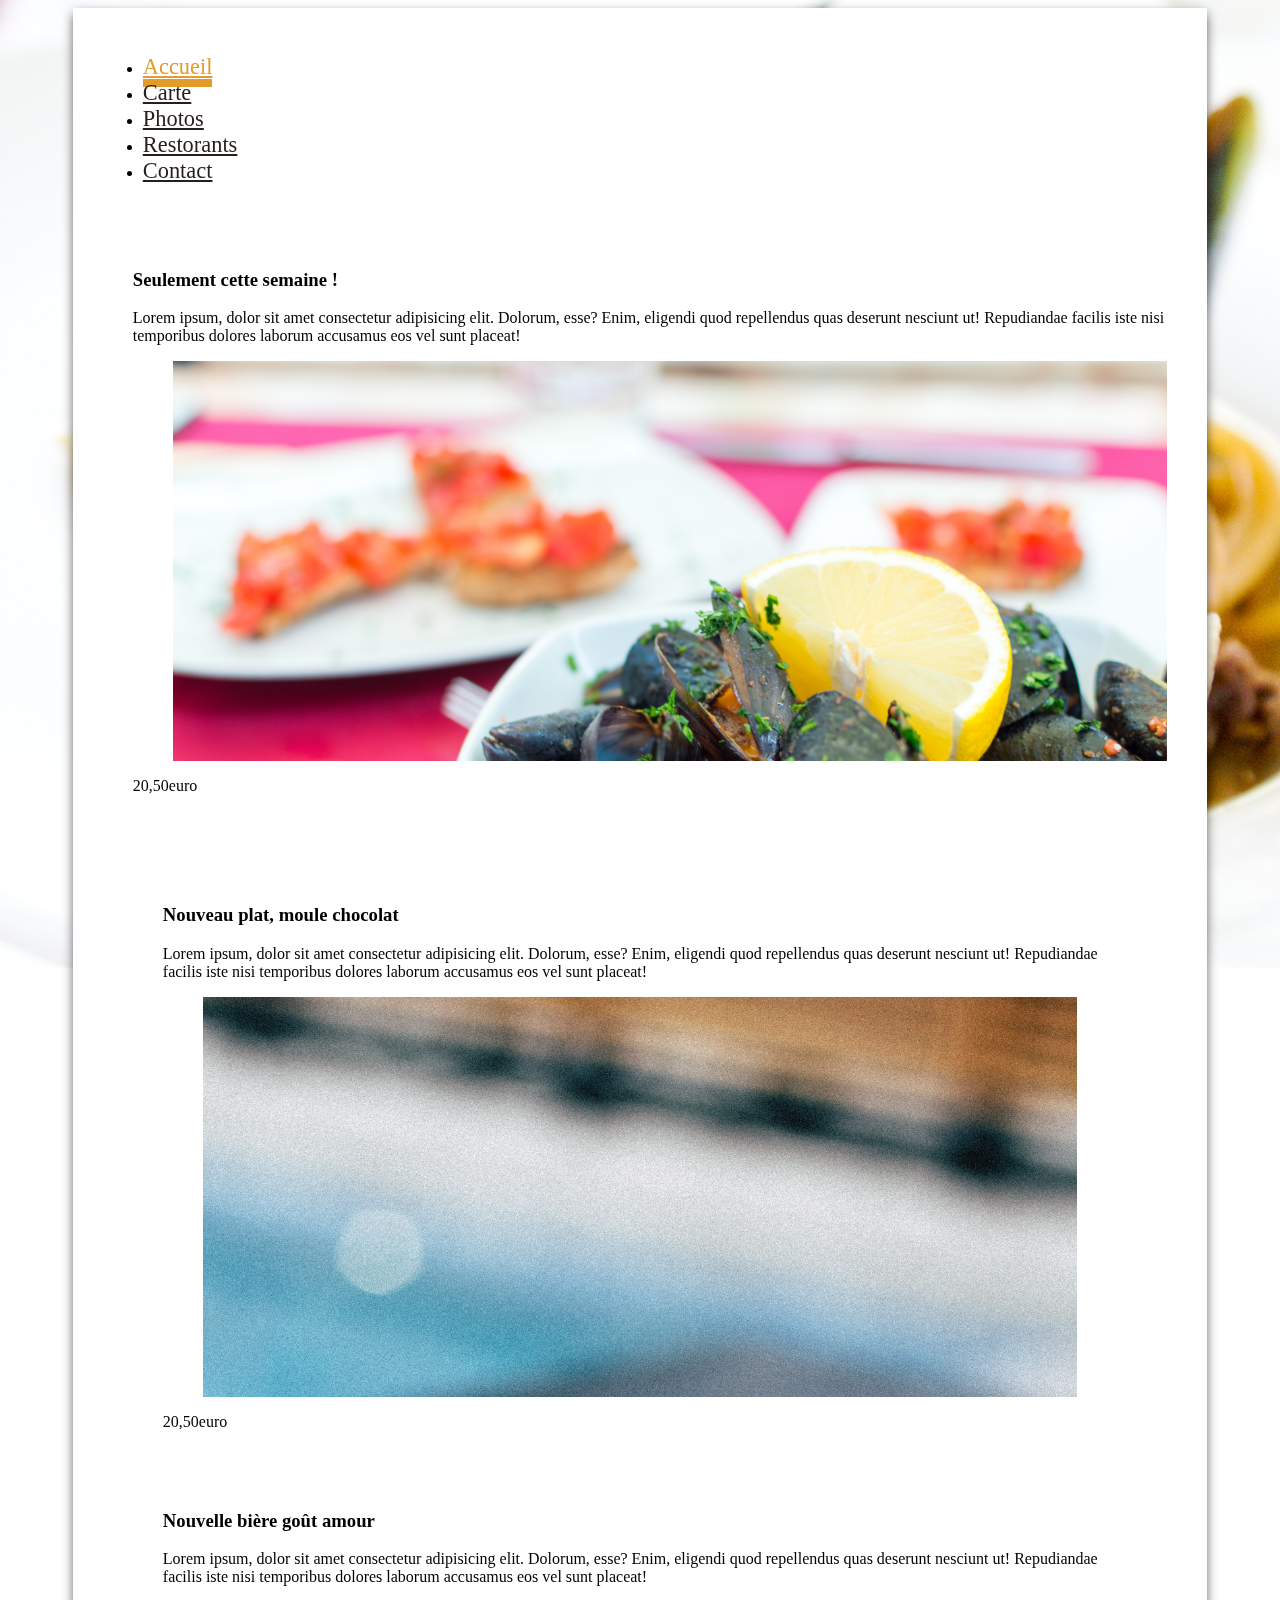
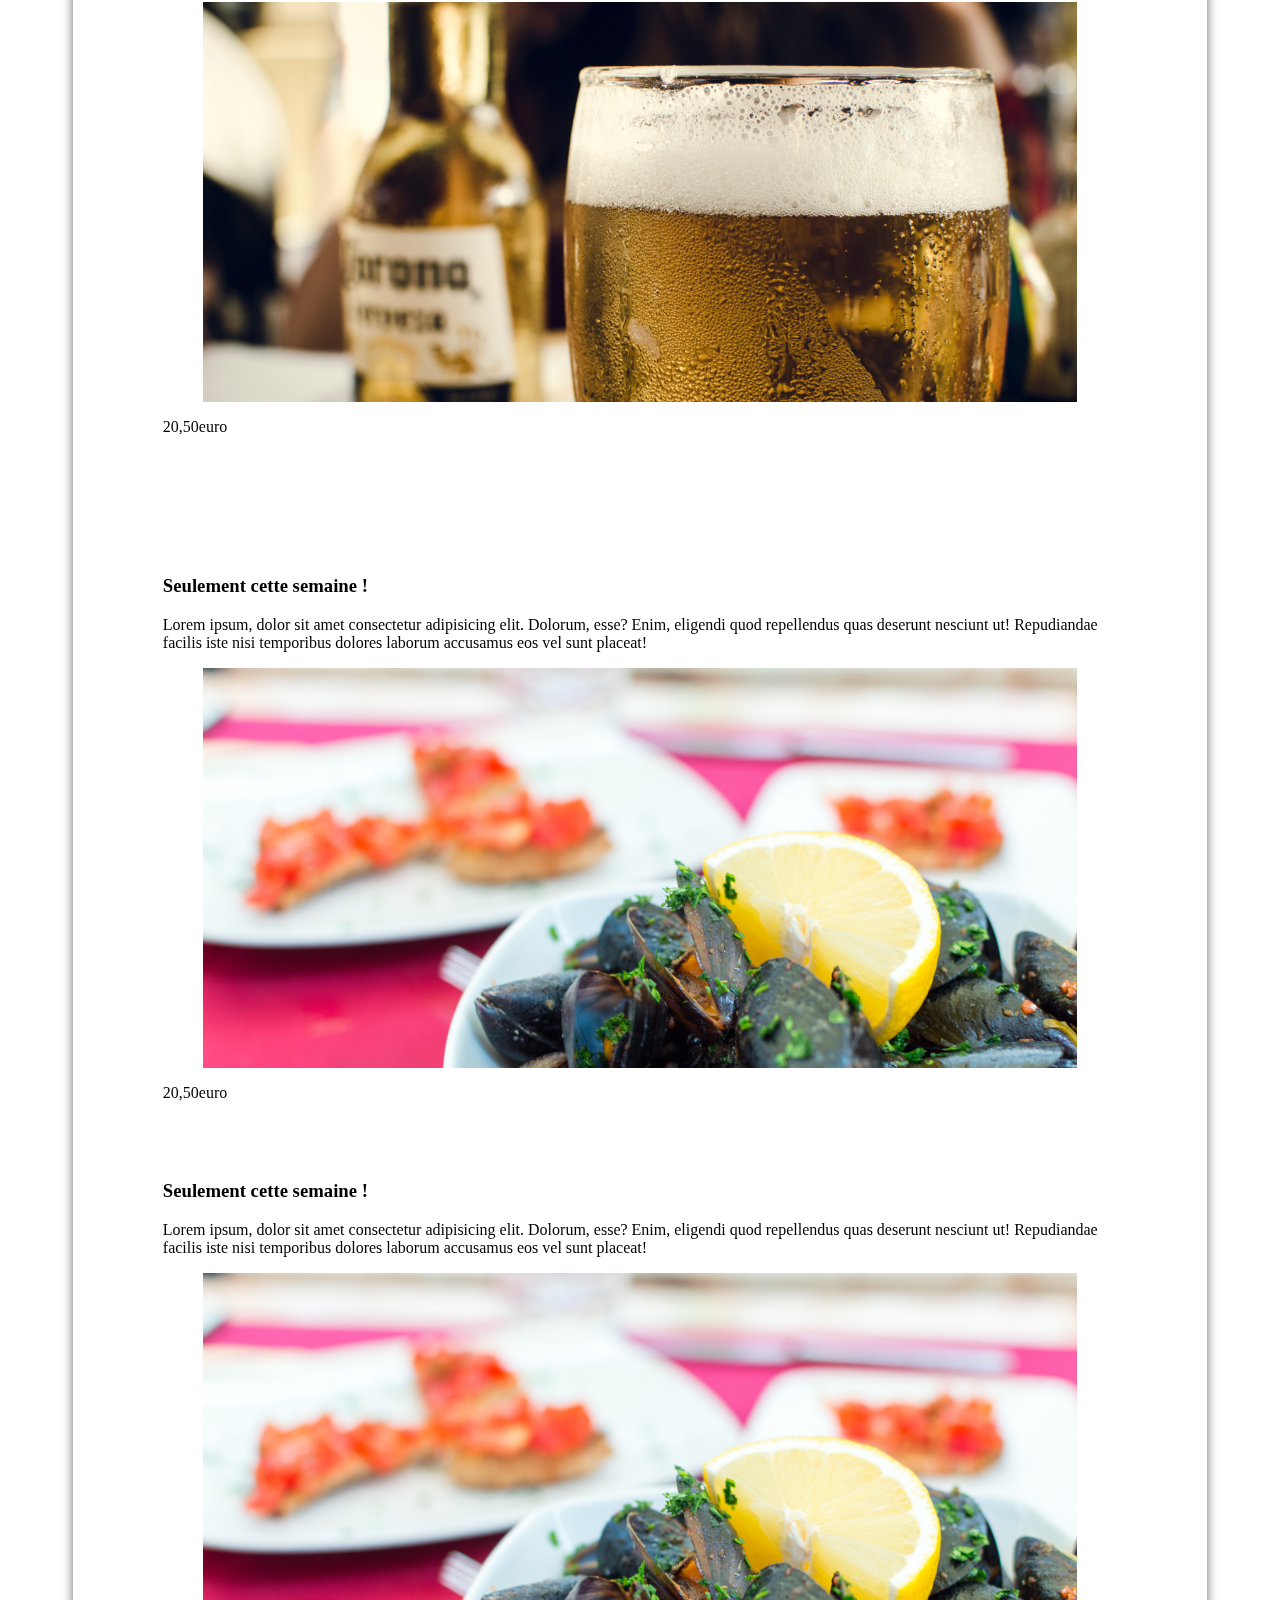
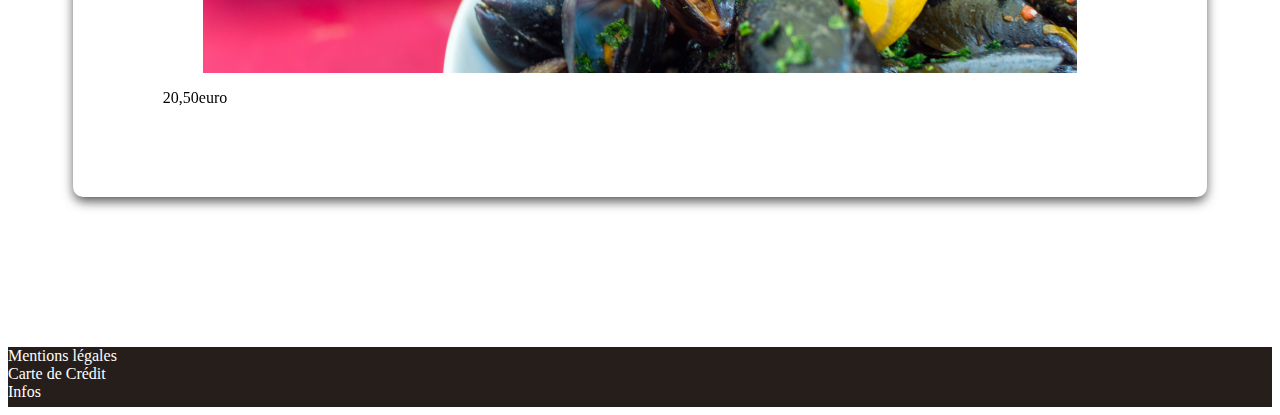
==== index.html @ a4d96501 "ajoute des pages et nouveau site" ====
<!DOCTYPE html>
<html lang="fr">
<head>
    <meta charset="UTF-8">
    <meta name="viewport" content="width=device-width, initial-scale=1.0">
    <meta http-equiv="X-UA-Compatible" content="ie=edge">
    <title>Moule-que</title>
    <!-- css bootstrap -->
    <link rel="stylesheet" href="https://stackpath.bootstrapcdn.com/bootstrap/4.1.3/css/bootstrap.min.css" integrity="sha384-MCw98/SFnGE8fJT3GXwEOngsV7Zt27NXFoaoApmYm81iuXoPkFOJwJ8ERdknLPMO" crossorigin="anonymous">
    <script src="https://stackpath.bootstrapcdn.com/bootstrap/4.1.3/js/bootstrap.min.js" integrity="sha384-ChfqqxuZUCnJSK3+MXmPNIyE6ZbWh2IMqE241rYiqJxyMiZ6OW/JmZQ5stwEULTy" crossorigin="anonymous"></script>
    <!-- jquery bootstrap -->
    <script src="https://code.jquery.com/jquery-3.3.1.slim.min.js" integrity="sha384-q8i/X+965DzO0rT7abK41JStQIAqVgRVzpbzo5smXKp4YfRvH+8abtTE1Pi6jizo" crossorigin="anonymous"></script>
    <script src="https://cdnjs.cloudflare.com/ajax/libs/popper.js/1.14.3/umd/popper.min.js" integrity="sha384-ZMP7rVo3mIykV+2+9J3UJ46jBk0WLaUAdn689aCwoqbBJiSnjAK/l8WvCWPIPm49" crossorigin="anonymous"></script>
    
    <link rel="stylesheet" href="assets/css/style.css">
    <link href="https://fonts.googleapis.com/css?family=Encode+Sans+Condensed:200,400,600,700|Indie+Flower|Rochester" rel="stylesheet">
</head>
<body>
    <header>
            <div class="jumbotron">
                <div class="row wrapper text-principal">
                    <div class="col-4 text-right"><h1 class="display-4">Hello, world!</h1><p>Lorem ipsum dolor sit amet consectetur, adipisicing elit. Nihil fugiat unde amet repellendus maiores quas magni, omnis saepe ratione assumenda labore illum quam impedit voluptate asperiores dolorum numquam accusantium error.</p></div>
                    <div class="col-4 text-center"><figure></figure><svg viewBox="0 0 500 500">
                            <path id="curve" d="M73.2,148.6c4-6.1,65.5-96.8,178.6-95.6c111.3,1.2,170.8,90.3,175.1,97" />
                            <text class="text-logo">
                              <textPath xlink:href="#curve">
                                A la petite Moule
                              </textPath>
                            </text>
                          </svg></div>
                    <div class="col-4 text-left"><h1 class="display-4">Hello, world!</h1><p>Lorem ipsum dolor sit amet consectetur, adipisicing elit. Nihil fugiat unde amet repellendus maiores quas magni, omnis saepe ratione assumenda labore illum quam impedit voluptate asperiores dolorum numquam accusantium error.</p></div>
                </div><!-- end row-->
            </div><!-- end jumbotron-->
    </header>
            <main>
                    <nav class="nav justify-content-center" data-toggle="affix">
                            <ul class="nav">
                                <li class="nav-item"><a class="nav-link active" href="#">Accueil</a></li>
                                <li class="nav-item"><a class="nav-link" href="#">Carte</a></li>
                                <li class="nav-item"><a class="nav-link" href="#">Photos</a></li>
                                <li class="nav-item"><a class="nav-link" href="#">Restorants</a></li>
                                <li class="nav-item"><a class="nav-link" href="#">Contact</a></li>
                            </ul>
                    </nav>
                <section class="this-week wrapper">
                    <h3>Seulement cette semaine !</h3>
                    <p>Lorem ipsum, dolor sit amet consectetur adipisicing elit. Dolorum, esse? Enim, eligendi quod repellendus quas deserunt nesciunt ut! Repudiandae facilis iste nisi temporibus dolores laborum accusamus eos vel sunt placeat!</p>
                    <figure><img src="assets/img/cette-semaine.jpg" alt="photo produit de la semaine"></figure>
                    <span class="price">20,50euro</span>
                </section><!-- end this-week-->
                <div class="wrapper">
                <div class="row">
                <section class="news col-6">
                    <article>
                        <h3>Nouveau plat, moule chocolat</h3>
                        <p>Lorem ipsum, dolor sit amet consectetur adipisicing elit. Dolorum, esse? Enim, eligendi quod repellendus quas deserunt nesciunt ut! Repudiandae facilis iste nisi temporibus dolores laborum accusamus eos vel sunt placeat!</p>
                        <figure><img src="assets/img/plat-3.jpg" alt="photo produit de la semaine"></figure>
                        <span class="price">20,50euro</span>
                    </article>

                    <article>
                            <h3>Nouvelle bière goût amour</h3>
                            <p>Lorem ipsum, dolor sit amet consectetur adipisicing elit. Dolorum, esse? Enim, eligendi quod repellendus quas deserunt nesciunt ut! Repudiandae facilis iste nisi temporibus dolores laborum accusamus eos vel sunt placeat!</p>
                            <figure><img src="assets/img/brevage.jpg" alt="photo produit de la semaine"></figure>
                            <span class="price">20,50euro</span>
                        </article>
                </section><!-- end news-->
                <section class="events col-6">
                    <article>
                        <h3>Seulement cette semaine !</h3>
                        <p>Lorem ipsum, dolor sit amet consectetur adipisicing elit. Dolorum, esse? Enim, eligendi quod repellendus quas deserunt nesciunt ut! Repudiandae facilis iste nisi temporibus dolores laborum accusamus eos vel sunt placeat!</p>
                        <figure><img src="assets/img/cette-semaine.jpg" alt="photo produit de la semaine"></figure>
                        <span class="price">20,50euro</span>
                    </article>
                    <article>
                            <h3>Seulement cette semaine !</h3>
                            <p>Lorem ipsum, dolor sit amet consectetur adipisicing elit. Dolorum, esse? Enim, eligendi quod repellendus quas deserunt nesciunt ut! Repudiandae facilis iste nisi temporibus dolores laborum accusamus eos vel sunt placeat!</p>
                            <figure><img src="assets/img/cette-semaine.jpg" alt="photo produit de la semaine"></figure>
                            <span class="price">20,50euro</span>
                        </article>
                </section><!-- end event-->
            </div><!-- end row -->
        </div><!-- end wrapper-->
            </main>
    <footer>
        <div class="row wrapper">
        <section class="col-4 text-center align-center">Mentions légales</section>
        <section class="col-4 text-center align-center">Carte de Crédit</section>
        <section class="col-4 text-center align-center">Infos</section>
    </div>
    </footer>
            
            <script>$(document).ready(function() {

                    var toggleAffix = function(affixElement, scrollElement, wrapper) {
                    
                      var height = affixElement.outerHeight(),
                          top = wrapper.offset().top;
                      
                      if (scrollElement.scrollTop() >= top){
                          wrapper.height(height);
                          affixElement.addClass("affix");
                      }
                      else {
                          affixElement.removeClass("affix");
                          wrapper.height('auto');
                      }
                        
                    };
                    
                  
                    $('[data-toggle="affix"]').each(function() {
                      var ele = $(this),
                          wrapper = $('<div></div>');
                      
                      ele.before(wrapper);
                      $(window).on('scroll resize', function() {
                          toggleAffix(ele, $(this), wrapper);
                      });
                      
                      // init
                      toggleAffix(ele, $(window), wrapper);
                    });
                    
                  });</script>
</body>
</html>
---- assets/css/style.css ----
/* css bouzouita david - moule-que siteweb */
/* colors */
/* fonts */
/* */
/* line 18, ../sass/style.scss */
header {
  position: fixed;
  top: 0;
  z-index: 1;
  min-height: 100vh;
  display: block;
  width: 100%;
  display: flex;
  justify-content: center;
  align-items: center;
}

/* line 30, ../sass/style.scss */
header:before {
  content: url(../img/plat-4.jpg);
  position: absolute;
  opacity: 1;
  transform: scale(0.4);
}

/* line 37, ../sass/style.scss */
.text-logo {
  color: #fff;
  font-size: 4.5em;
}

/* line 41, ../sass/style.scss */
#curve {
  display: none;
}

/* line 45, ../sass/style.scss */
.jumbotron {
  margin: 0;
  font-family: "Rochester", cursive;
  background-color: inherit;
  color: black;
}
/* line 50, ../sass/style.scss */
.jumbotron .text-principal {
  display: flex;
  justify-content: center;
  align-items: center;
}
/* line 55, ../sass/style.scss */
.jumbotron .text-principal h1, .jumbotron p {
  background: rgba(250, 213, 114, 0.4);
  padding: 5px;
  border-radius: 5px;
  opacity: 3;
}

/* line 63, ../sass/style.scss */
.jumbotron img {
  transform: scale(1.2);
  background: transparent;
}

/* line 69, ../sass/style.scss */
html {
  background: white;
  font-family: "Rochester", cursive;
}

/* line 76, ../sass/style.scss */
.wrapper {
  max-width: 1280px;
  margin: 0 auto;
  width: 100%;
}

/* line 82, ../sass/style.scss */
.nav-principal {
  margin: 100vh auto 0 auto;
  position: -webkit-sticky;
  position: sticky;
  top: 0;
  background: #E9E4D8;
  height: 60px;
  align-items: center;
  z-index: 2;
}

/* line 93, ../sass/style.scss */
.nav-link {
  font-family: "Rochester", cursive;
  font-size: 1.4em;
  color: #261E1A;
}

/* line 99, ../sass/style.scss */
.active {
  font-family: "Rochester", cursive;
  font-size: 1.4em;
  color: #E39B2A;
  border-bottom: 8px solid #E39B2A;
}

/* line 106, ../sass/style.scss */
.nav-link:hover {
  color: #67412A;
  border-bottom: 8px solid #67412A;
}

/* line 112, ../sass/style.scss */
main {
  box-shadow: 0px 5px 12px -1px rgba(0, 0, 0, 0.7);
  background: white;
  position: relative;
  width: 85%;
  border-radius: 0 0 10px 10px;
  padding: 30px;
  z-index: 1;
  display: block;
  margin: 0 auto 150px auto;
}
/* line 122, ../sass/style.scss */
main .this-week {
  padding-top: 50px;
}
/* line 126, ../sass/style.scss */
main section, main article {
  padding: 30px;
}
/* line 130, ../sass/style.scss */
main figure {
  height: 400px;
  overflow: hidden;
}
/* line 133, ../sass/style.scss */
main figure img {
  width: 100%;
}

/* line 140, ../sass/style.scss */
footer {
  position: relative;
  background: #261E1A;
  z-index: 1;
  color: white;
  height: 60px;
}

/* line 149, ../sass/style.scss */
.affix {
  position: fixed;
  top: 0;
  right: 0;
  left: 0;
  z-index: 1030;
}

/* fixed to top styles */
/* line 158, ../sass/style.scss */
.affix.navbar {
  background-color: #333;
}

/* line 161, ../sass/style.scss */
.affix.navbar .nav-item > a,
.affix.navbar .navbar-brand {
  color: #fff;
}

/* line 166, ../sass/style.scss */
form {
  padding: 30px;
}

/* line 170, ../sass/style.scss */
.main-page {
  margin: 50px auto 150px auto;
}

/* line 174, ../sass/style.scss */
.nav-page .nav-principal {
  position: fixed;
  top: 0px;
  width: 100%;
  margin: 0;
}
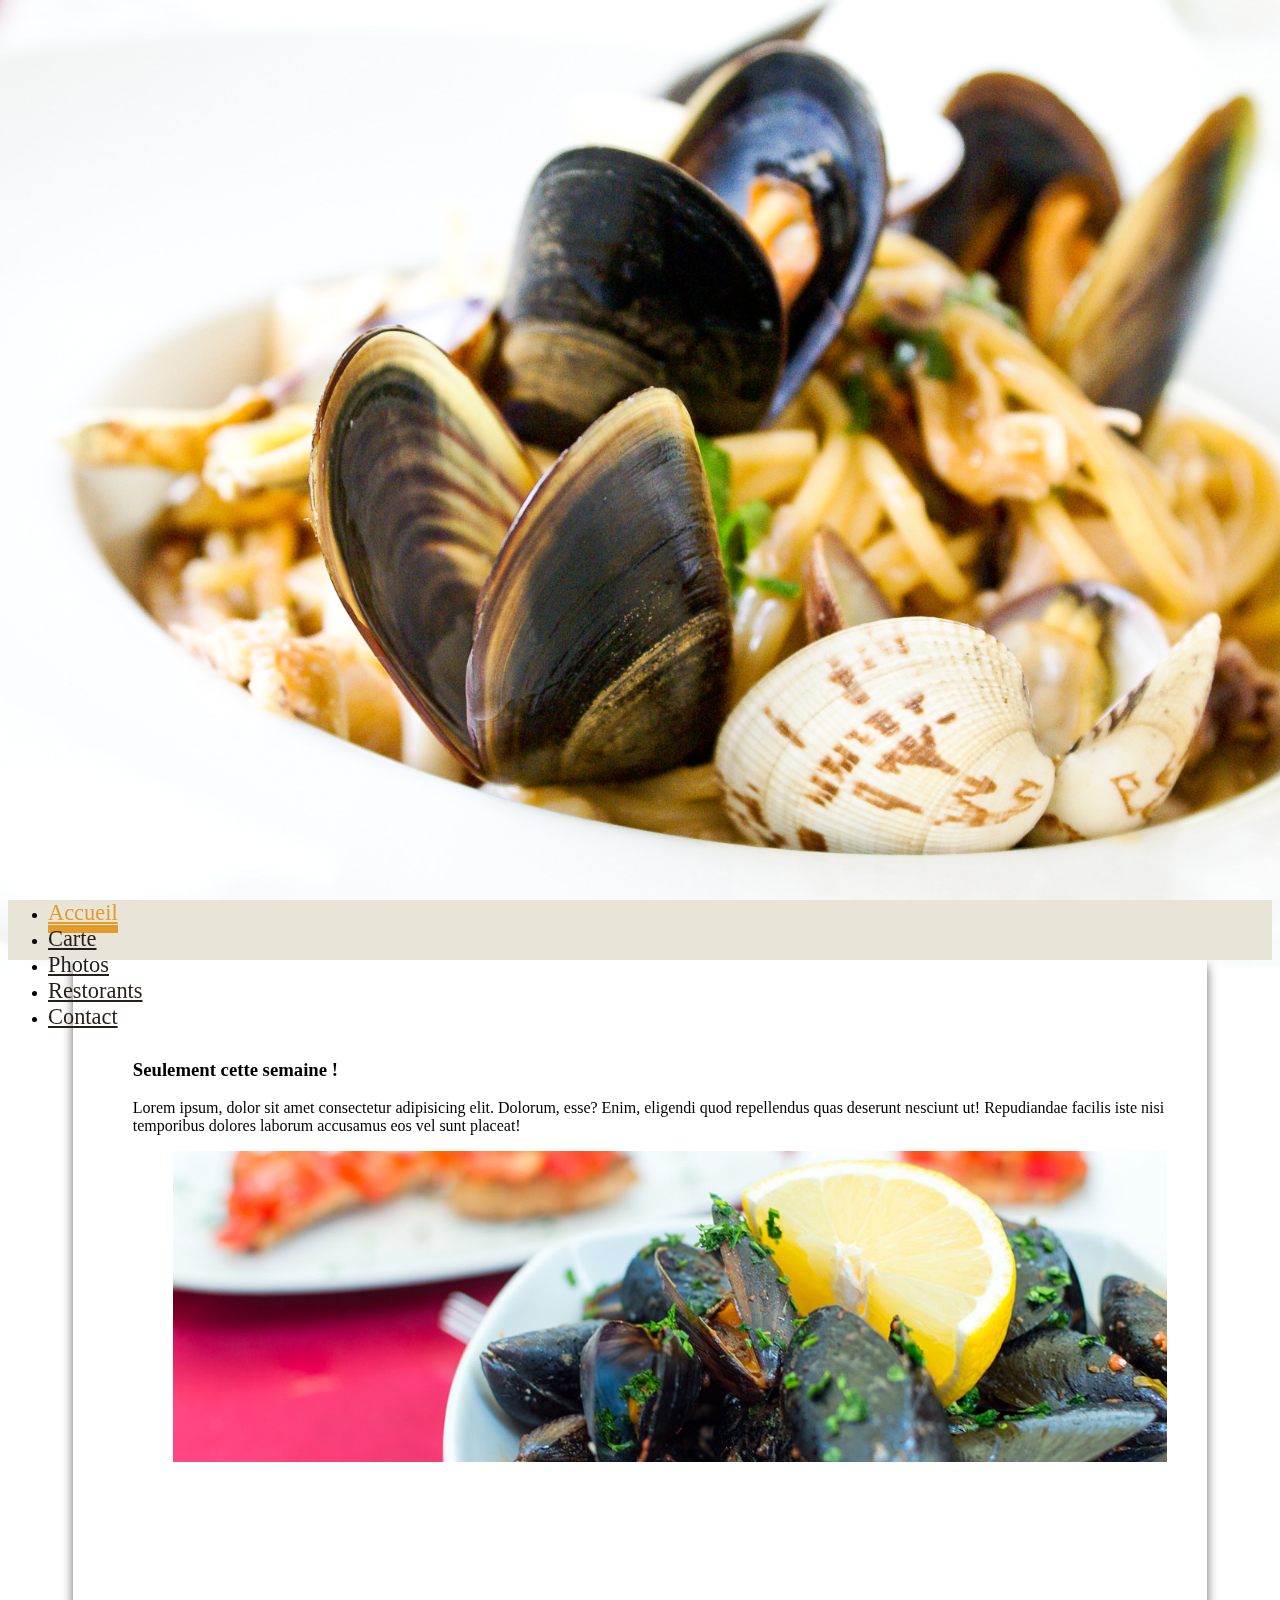
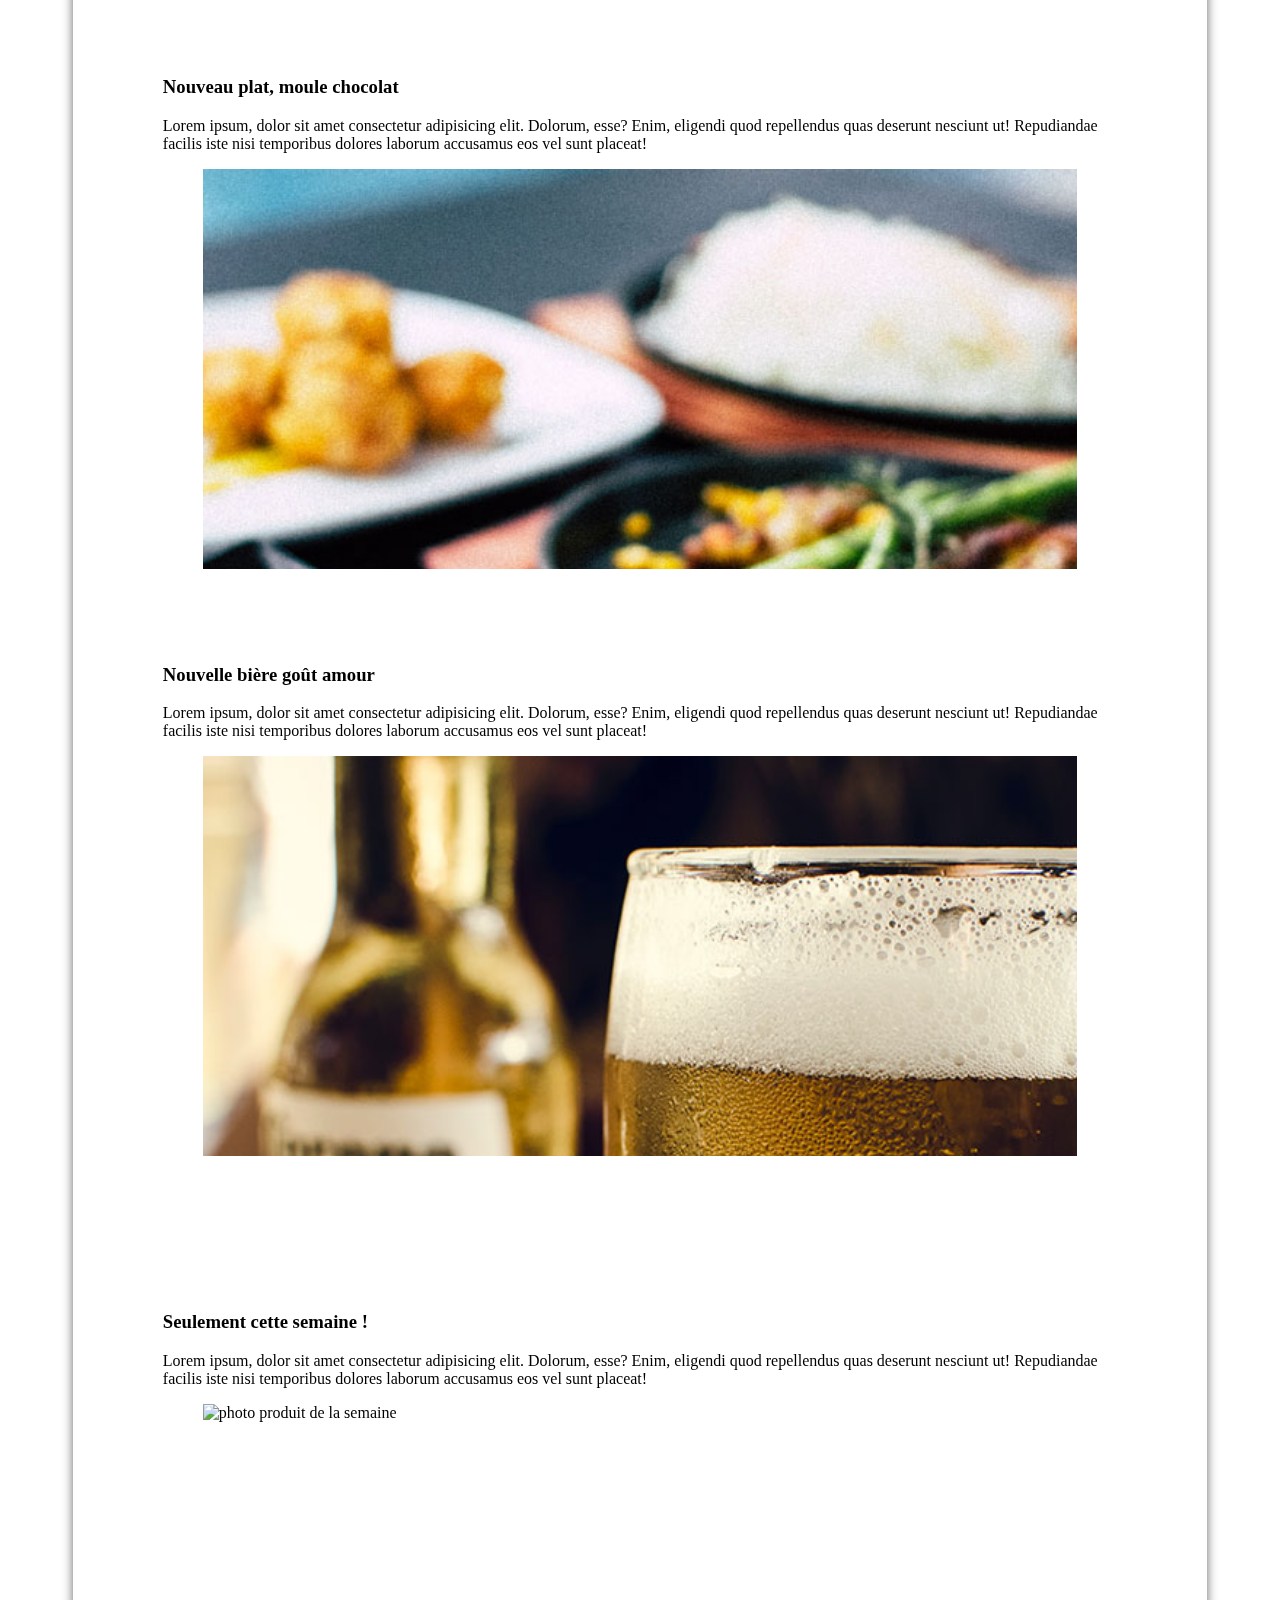
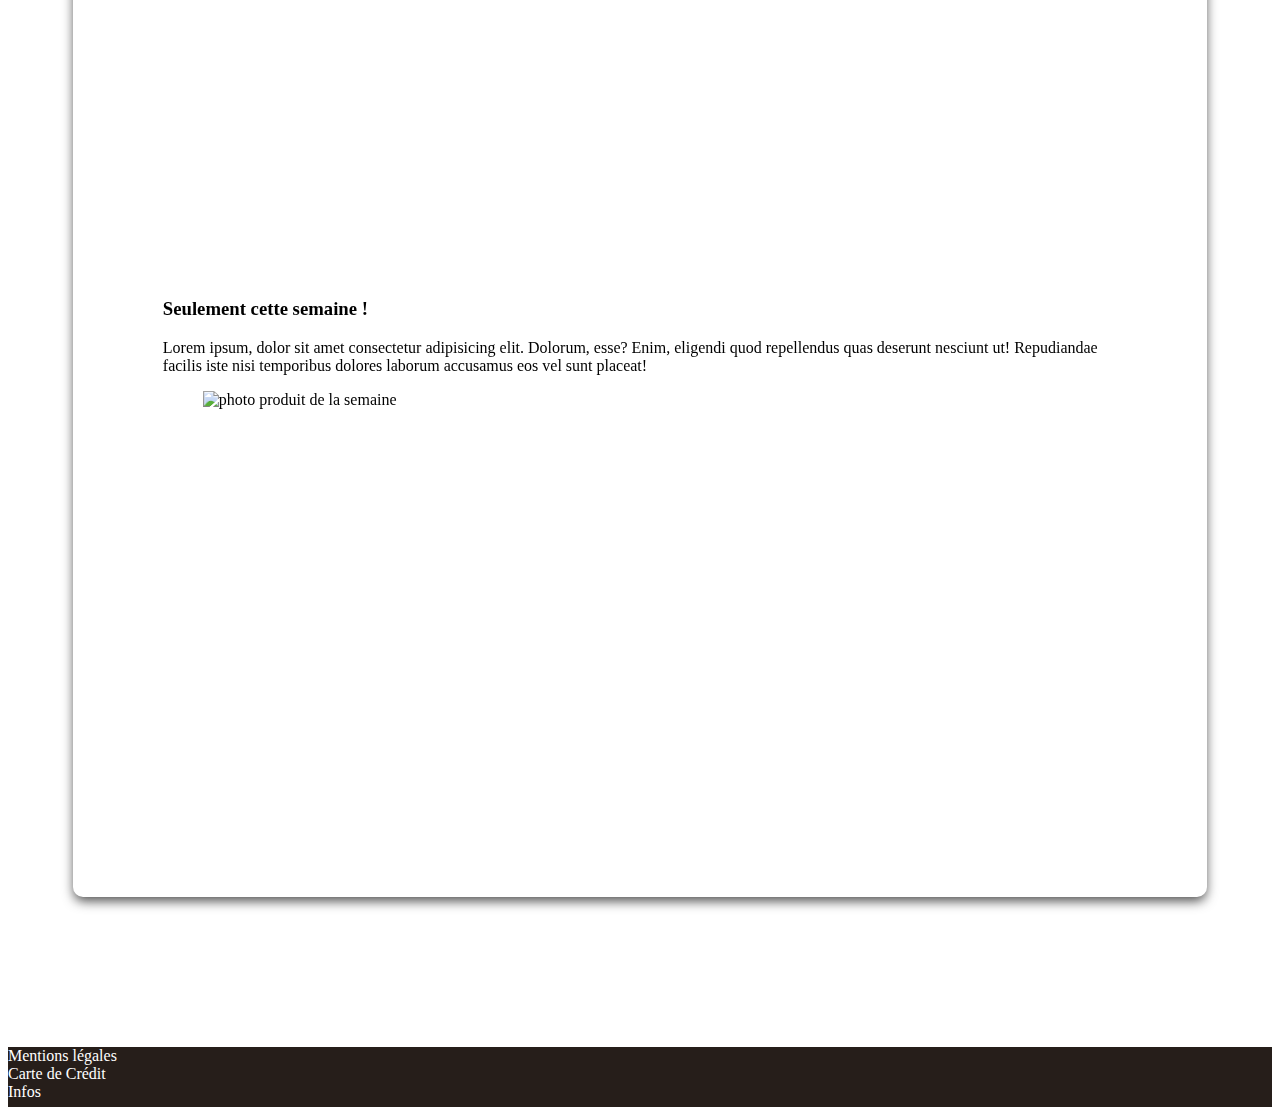
==== commit 8bae5597: "modification site reste responsive" ====
--- a/index.html
+++ b/index.html
@@ -5,6 +5,20 @@
     <meta name="viewport" content="width=device-width, initial-scale=1.0">
     <meta http-equiv="X-UA-Compatible" content="ie=edge">
     <title>Moule-que</title>
+    <link rel="shortcut icon" href="favicon/favicon.ico" type="image/x-icon">
+    <link rel="icon" href="favicon/favicon.png" type="image/png">
+    <link rel="icon" sizes="32x32" href="favicon/favicon-32.png" type="image/png">
+    <link rel="icon" sizes="64x64" href="favicon/favicon-64.png" type="image/png">
+    <link rel="icon" sizes="96x96" href="favicon/favicon-96.png" type="image/png">
+    <link rel="icon" sizes="196x196" href="favicon/favicon-196.png" type="image/png">
+    <link rel="apple-touch-icon" sizes="152x152" href="favicon/apple-touch-icon.png">
+    <link rel="apple-touch-icon" sizes="60x60" href="favicon/apple-touch-icon-60x60.png">
+    <link rel="apple-touch-icon" sizes="76x76" href="favicon/apple-touch-icon-76x76.png">
+    <link rel="apple-touch-icon" sizes="114x114" href=favicon/apple-touch-icon-114x114.png">
+    <link rel="apple-touch-icon" sizes="120x120" href=favicon/apple-touch-icon-120x120.png">
+    <link rel="apple-touch-icon" sizes="144x144" href="favicon/apple-touch-icon-144x144.png">
+    <meta name="msapplication-TileImage" content="favicon/favicon-144.png">
+    <meta name="msapplication-TileColor" content="#FFFFFF">
     <!-- css bootstrap -->
     <link rel="stylesheet" href="https://stackpath.bootstrapcdn.com/bootstrap/4.1.3/css/bootstrap.min.css" integrity="sha384-MCw98/SFnGE8fJT3GXwEOngsV7Zt27NXFoaoApmYm81iuXoPkFOJwJ8ERdknLPMO" crossorigin="anonymous">
     <script src="https://stackpath.bootstrapcdn.com/bootstrap/4.1.3/js/bootstrap.min.js" integrity="sha384-ChfqqxuZUCnJSK3+MXmPNIyE6ZbWh2IMqE241rYiqJxyMiZ6OW/JmZQ5stwEULTy" crossorigin="anonymous"></script>
@@ -12,41 +26,35 @@
     <script src="https://code.jquery.com/jquery-3.3.1.slim.min.js" integrity="sha384-q8i/X+965DzO0rT7abK41JStQIAqVgRVzpbzo5smXKp4YfRvH+8abtTE1Pi6jizo" crossorigin="anonymous"></script>
     <script src="https://cdnjs.cloudflare.com/ajax/libs/popper.js/1.14.3/umd/popper.min.js" integrity="sha384-ZMP7rVo3mIykV+2+9J3UJ46jBk0WLaUAdn689aCwoqbBJiSnjAK/l8WvCWPIPm49" crossorigin="anonymous"></script>
     
+    
+    <link href="https://fonts.googleapis.com/css?family=Encode+Sans+Condensed:200,400,600,700|Indie+Flower|Rochester" rel="stylesheet">
     <link rel="stylesheet" href="assets/css/style.css">
-    <link href="https://fonts.googleapis.com/css?family=Encode+Sans+Condensed:200,400,600,700|Indie+Flower|Rochester" rel="stylesheet">
 </head>
+<script>
+
+</script>
 <body>
     <header>
             <div class="jumbotron">
                 <div class="row wrapper text-principal">
-                    <div class="col-4 text-right"><h1 class="display-4">Hello, world!</h1><p>Lorem ipsum dolor sit amet consectetur, adipisicing elit. Nihil fugiat unde amet repellendus maiores quas magni, omnis saepe ratione assumenda labore illum quam impedit voluptate asperiores dolorum numquam accusantium error.</p></div>
-                    <div class="col-4 text-center"><figure></figure><svg viewBox="0 0 500 500">
-                            <path id="curve" d="M73.2,148.6c4-6.1,65.5-96.8,178.6-95.6c111.3,1.2,170.8,90.3,175.1,97" />
-                            <text class="text-logo">
-                              <textPath xlink:href="#curve">
-                                A la petite Moule
-                              </textPath>
-                            </text>
-                          </svg></div>
-                    <div class="col-4 text-left"><h1 class="display-4">Hello, world!</h1><p>Lorem ipsum dolor sit amet consectetur, adipisicing elit. Nihil fugiat unde amet repellendus maiores quas magni, omnis saepe ratione assumenda labore illum quam impedit voluptate asperiores dolorum numquam accusantium error.</p></div>
+                    <div class="col-8  text-left"><h1 class="display-4 text-center">Bienvenue au Moule-Que</h1><p>Lorem ipsum, dolor sit amet consectetur adipisicing elit. Blanditiis tempora laborum maiores, incidunt odit fuga illum. Sapiente, reprehenderit molestiae, quae ipsum debitis error pariatur nemo, officiis officia eius unde distinctio.</p></div>
                 </div><!-- end row-->
             </div><!-- end jumbotron-->
     </header>
-            <main>
-                    <nav class="nav justify-content-center" data-toggle="affix">
+    <nav class="nav nav-principal justify-content-center" data-toggle="affix">
                             <ul class="nav">
-                                <li class="nav-item"><a class="nav-link active" href="#">Accueil</a></li>
-                                <li class="nav-item"><a class="nav-link" href="#">Carte</a></li>
-                                <li class="nav-item"><a class="nav-link" href="#">Photos</a></li>
-                                <li class="nav-item"><a class="nav-link" href="#">Restorants</a></li>
-                                <li class="nav-item"><a class="nav-link" href="#">Contact</a></li>
+                                <li class="nav-item"><a class="nav-link active" href="index.html">Accueil</a></li>
+                                <li class="nav-item"><a class="nav-link" href="carte.html">Carte</a></li>
+                                <li class="nav-item"><a class="nav-link" href="photos.html">Photos</a></li>
+                                <li class="nav-item"><a class="nav-link" href="restorants.html">Restorants</a></li>
+                                <li class="nav-item"><a class="nav-link" href="contact.html">Contact</a></li>
                             </ul>
                     </nav>
+            <main>
                 <section class="this-week wrapper">
                     <h3>Seulement cette semaine !</h3>
                     <p>Lorem ipsum, dolor sit amet consectetur adipisicing elit. Dolorum, esse? Enim, eligendi quod repellendus quas deserunt nesciunt ut! Repudiandae facilis iste nisi temporibus dolores laborum accusamus eos vel sunt placeat!</p>
                     <figure><img src="assets/img/cette-semaine.jpg" alt="photo produit de la semaine"></figure>
-                    <span class="price">20,50euro</span>
                 </section><!-- end this-week-->
                 <div class="wrapper">
                 <div class="row">
@@ -55,73 +63,40 @@
                         <h3>Nouveau plat, moule chocolat</h3>
                         <p>Lorem ipsum, dolor sit amet consectetur adipisicing elit. Dolorum, esse? Enim, eligendi quod repellendus quas deserunt nesciunt ut! Repudiandae facilis iste nisi temporibus dolores laborum accusamus eos vel sunt placeat!</p>
                         <figure><img src="assets/img/plat-3.jpg" alt="photo produit de la semaine"></figure>
-                        <span class="price">20,50euro</span>
                     </article>
 
                     <article>
                             <h3>Nouvelle bière goût amour</h3>
                             <p>Lorem ipsum, dolor sit amet consectetur adipisicing elit. Dolorum, esse? Enim, eligendi quod repellendus quas deserunt nesciunt ut! Repudiandae facilis iste nisi temporibus dolores laborum accusamus eos vel sunt placeat!</p>
                             <figure><img src="assets/img/brevage.jpg" alt="photo produit de la semaine"></figure>
-                            <span class="price">20,50euro</span>
                         </article>
                 </section><!-- end news-->
                 <section class="events col-6">
                     <article>
                         <h3>Seulement cette semaine !</h3>
                         <p>Lorem ipsum, dolor sit amet consectetur adipisicing elit. Dolorum, esse? Enim, eligendi quod repellendus quas deserunt nesciunt ut! Repudiandae facilis iste nisi temporibus dolores laborum accusamus eos vel sunt placeat!</p>
-                        <figure><img src="assets/img/cette-semaine.jpg" alt="photo produit de la semaine"></figure>
-                        <span class="price">20,50euro</span>
+                        <figure><img src="assets/img/plat.jpg" alt="photo produit de la semaine"></figure>
                     </article>
                     <article>
                             <h3>Seulement cette semaine !</h3>
                             <p>Lorem ipsum, dolor sit amet consectetur adipisicing elit. Dolorum, esse? Enim, eligendi quod repellendus quas deserunt nesciunt ut! Repudiandae facilis iste nisi temporibus dolores laborum accusamus eos vel sunt placeat!</p>
-                            <figure><img src="assets/img/cette-semaine.jpg" alt="photo produit de la semaine"></figure>
-                            <span class="price">20,50euro</span>
+                            <figure><img src="assets/img/etablissement-1.jpg" alt="photo produit de la semaine"></figure>
                         </article>
                 </section><!-- end event-->
             </div><!-- end row -->
         </div><!-- end wrapper-->
             </main>
-    <footer>
-        <div class="row wrapper">
-        <section class="col-4 text-center align-center">Mentions légales</section>
-        <section class="col-4 text-center align-center">Carte de Crédit</section>
-        <section class="col-4 text-center align-center">Infos</section>
+            <footer>
+        <div class="row wrapper h-100">
+            <div class="row d-flex align-items-center h-100 w-100 justify-content-between">
+        <section class="col-4 text-center">Mentions légales</section>
+        <section class="col-4 text-center">Carte de Crédit</section>
+        <section class="col-4 text-center">Infos</section>
+    </div>
     </div>
     </footer>
+
             
-            <script>$(document).ready(function() {
 
-                    var toggleAffix = function(affixElement, scrollElement, wrapper) {
-                    
-                      var height = affixElement.outerHeight(),
-                          top = wrapper.offset().top;
-                      
-                      if (scrollElement.scrollTop() >= top){
-                          wrapper.height(height);
-                          affixElement.addClass("affix");
-                      }
-                      else {
-                          affixElement.removeClass("affix");
-                          wrapper.height('auto');
-                      }
-                        
-                    };
-                    
-                  
-                    $('[data-toggle="affix"]').each(function() {
-                      var ele = $(this),
-                          wrapper = $('<div></div>');
-                      
-                      ele.before(wrapper);
-                      $(window).on('scroll resize', function() {
-                          toggleAffix(ele, $(this), wrapper);
-                      });
-                      
-                      // init
-                      toggleAffix(ele, $(window), wrapper);
-                    });
-                    
-                  });</script>
 </body>
 </html>--- a/assets/css/style.css
+++ b/assets/css/style.css
@@ -2,7 +2,6 @@
 /* colors */
 /* fonts */
 /* */
-/* line 18, ../sass/style.scss */
 header {
   position: fixed;
   top: 0;
@@ -15,7 +14,6 @@
   align-items: center;
 }
 
-/* line 30, ../sass/style.scss */
 header:before {
   content: url(../img/plat-4.jpg);
   position: absolute;
@@ -23,31 +21,26 @@
   transform: scale(0.4);
 }
 
-/* line 37, ../sass/style.scss */
 .text-logo {
   color: #fff;
   font-size: 4.5em;
 }
 
-/* line 41, ../sass/style.scss */
 #curve {
   display: none;
 }
 
-/* line 45, ../sass/style.scss */
 .jumbotron {
   margin: 0;
   font-family: "Rochester", cursive;
   background-color: inherit;
   color: black;
 }
-/* line 50, ../sass/style.scss */
 .jumbotron .text-principal {
   display: flex;
   justify-content: center;
   align-items: center;
 }
-/* line 55, ../sass/style.scss */
 .jumbotron .text-principal h1, .jumbotron p {
   background: rgba(250, 213, 114, 0.4);
   padding: 5px;
@@ -55,26 +48,22 @@
   opacity: 3;
 }
 
-/* line 63, ../sass/style.scss */
 .jumbotron img {
   transform: scale(1.2);
   background: transparent;
 }
 
-/* line 69, ../sass/style.scss */
 html {
   background: white;
   font-family: "Rochester", cursive;
 }
 
-/* line 76, ../sass/style.scss */
 .wrapper {
   max-width: 1280px;
   margin: 0 auto;
   width: 100%;
 }
 
-/* line 82, ../sass/style.scss */
 .nav-principal {
   margin: 100vh auto 0 auto;
   position: -webkit-sticky;
@@ -86,14 +75,12 @@
   z-index: 2;
 }
 
-/* line 93, ../sass/style.scss */
 .nav-link {
   font-family: "Rochester", cursive;
   font-size: 1.4em;
   color: #261E1A;
 }
 
-/* line 99, ../sass/style.scss */
 .active {
   font-family: "Rochester", cursive;
   font-size: 1.4em;
@@ -101,13 +88,11 @@
   border-bottom: 8px solid #E39B2A;
 }
 
-/* line 106, ../sass/style.scss */
 .nav-link:hover {
   color: #67412A;
   border-bottom: 8px solid #67412A;
 }
 
-/* line 112, ../sass/style.scss */
 main {
   box-shadow: 0px 5px 12px -1px rgba(0, 0, 0, 0.7);
   background: white;
@@ -119,25 +104,20 @@
   display: block;
   margin: 0 auto 150px auto;
 }
-/* line 122, ../sass/style.scss */
 main .this-week {
   padding-top: 50px;
 }
-/* line 126, ../sass/style.scss */
 main section, main article {
   padding: 30px;
 }
-/* line 130, ../sass/style.scss */
 main figure {
   height: 400px;
   overflow: hidden;
 }
-/* line 133, ../sass/style.scss */
 main figure img {
   width: 100%;
 }
 
-/* line 140, ../sass/style.scss */
 footer {
   position: relative;
   background: #261E1A;
@@ -146,7 +126,6 @@
   height: 60px;
 }
 
-/* line 149, ../sass/style.scss */
 .affix {
   position: fixed;
   top: 0;
@@ -156,31 +135,34 @@
 }
 
 /* fixed to top styles */
-/* line 158, ../sass/style.scss */
 .affix.navbar {
   background-color: #333;
 }
 
-/* line 161, ../sass/style.scss */
 .affix.navbar .nav-item > a,
 .affix.navbar .navbar-brand {
   color: #fff;
 }
 
-/* line 166, ../sass/style.scss */
 form {
   padding: 30px;
 }
 
-/* line 170, ../sass/style.scss */
 .main-page {
   margin: 50px auto 150px auto;
 }
 
-/* line 174, ../sass/style.scss */
 .nav-page .nav-principal {
   position: fixed;
   top: 0px;
   width: 100%;
   margin: 0;
 }
+
+.resto-status {
+  font: bold;
+}
+
+.localisation {
+  height: 400px;
+}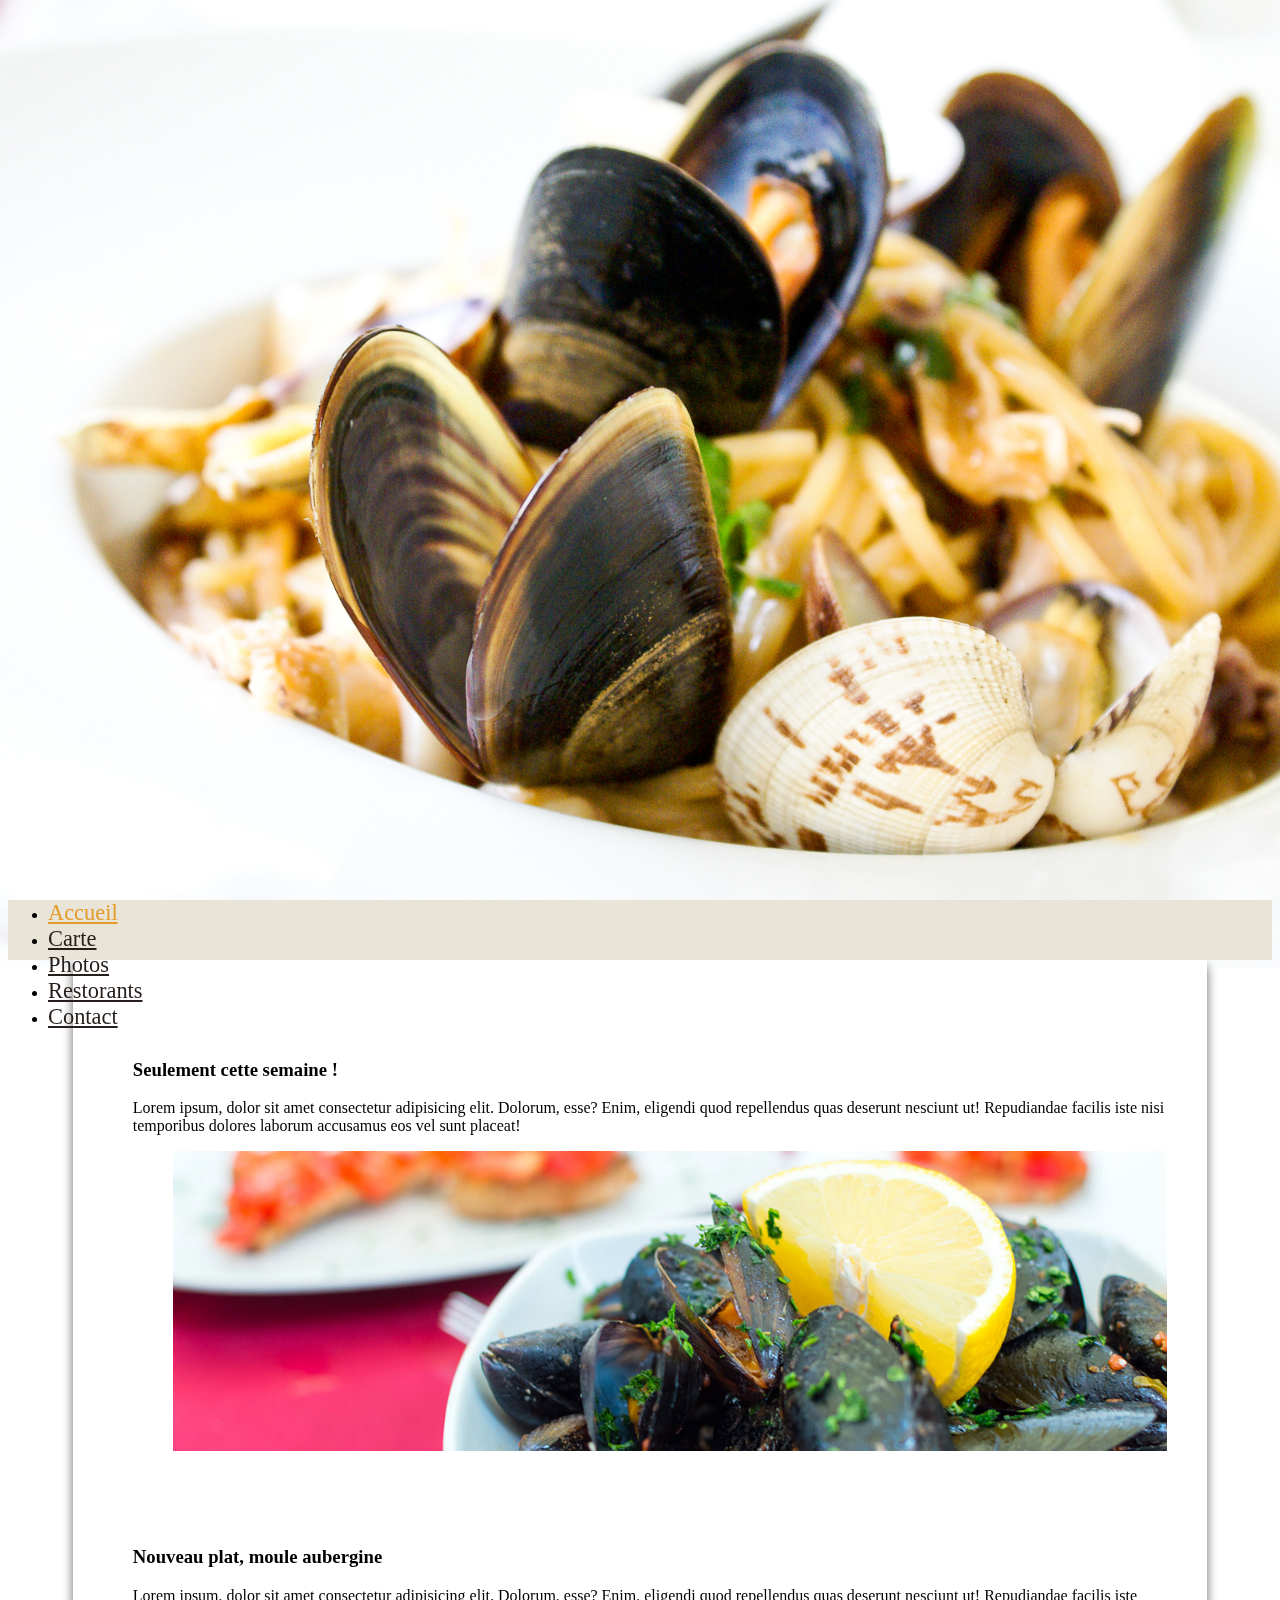
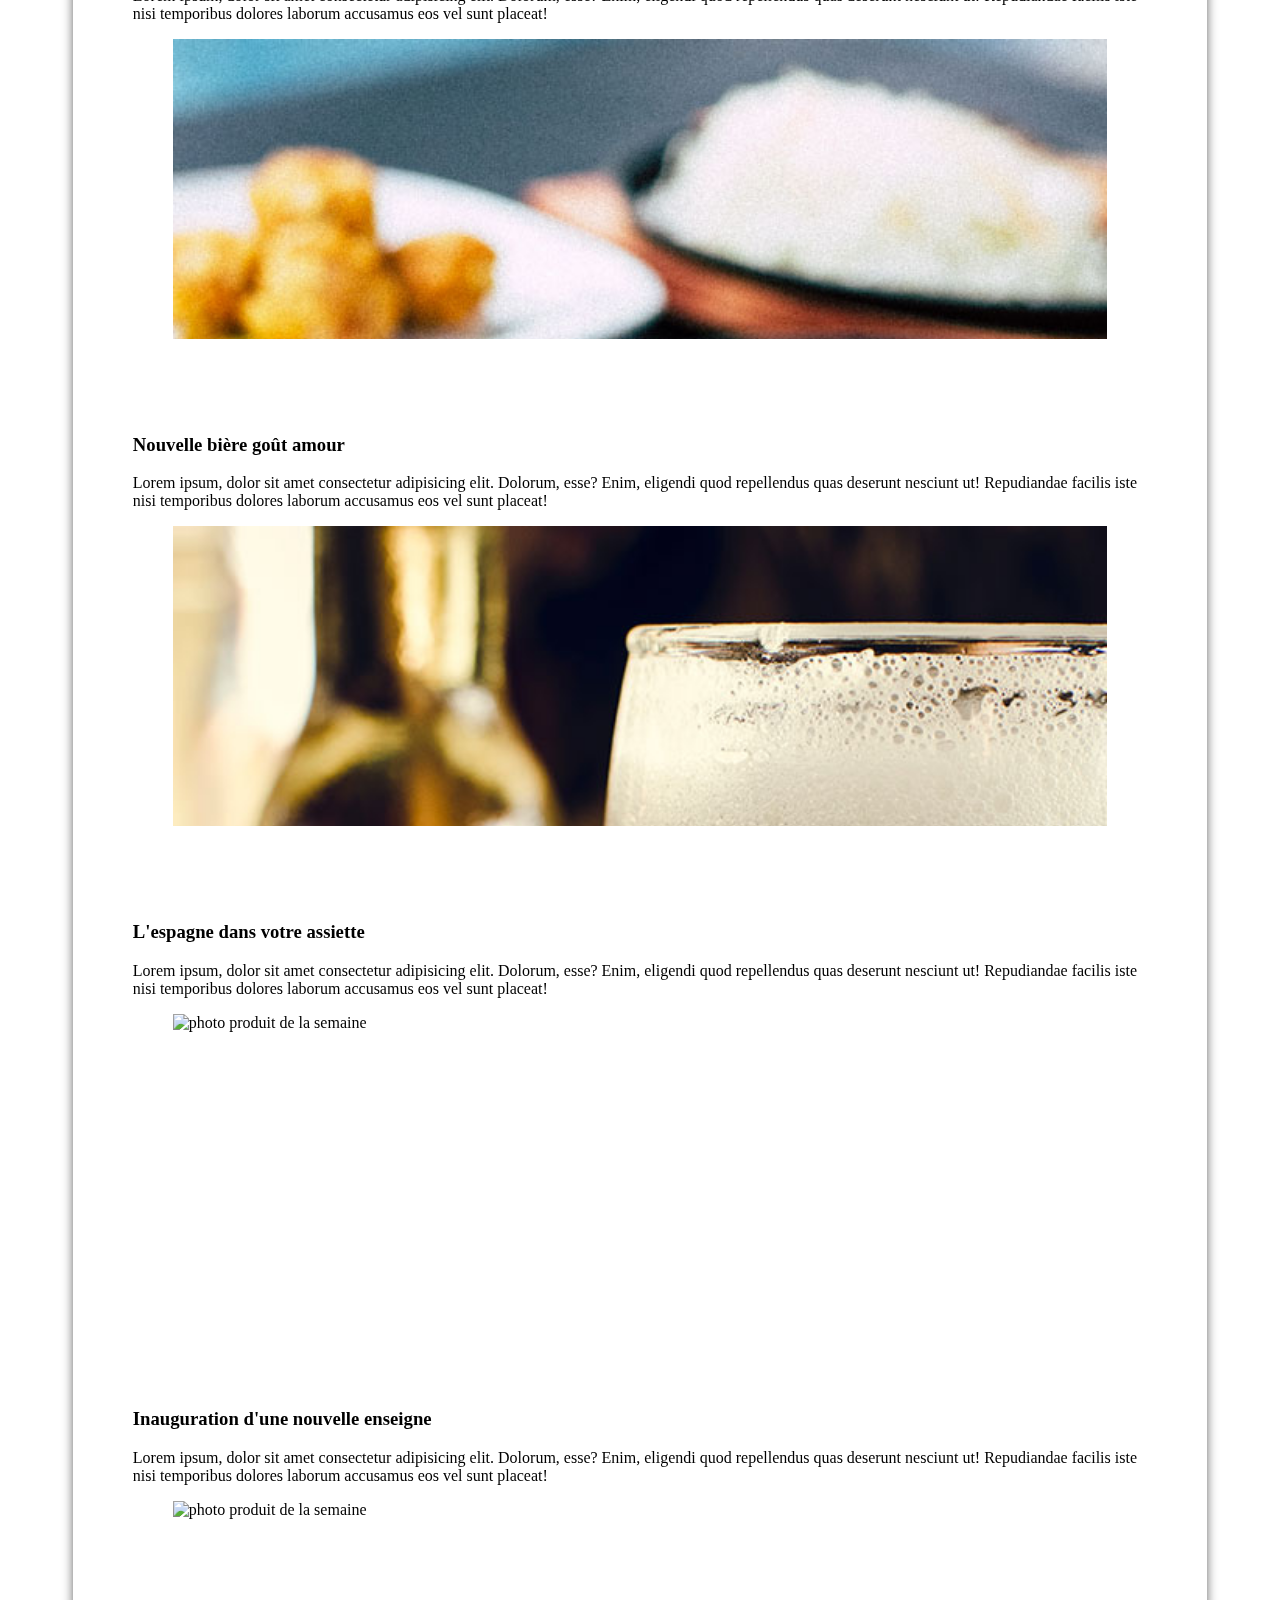
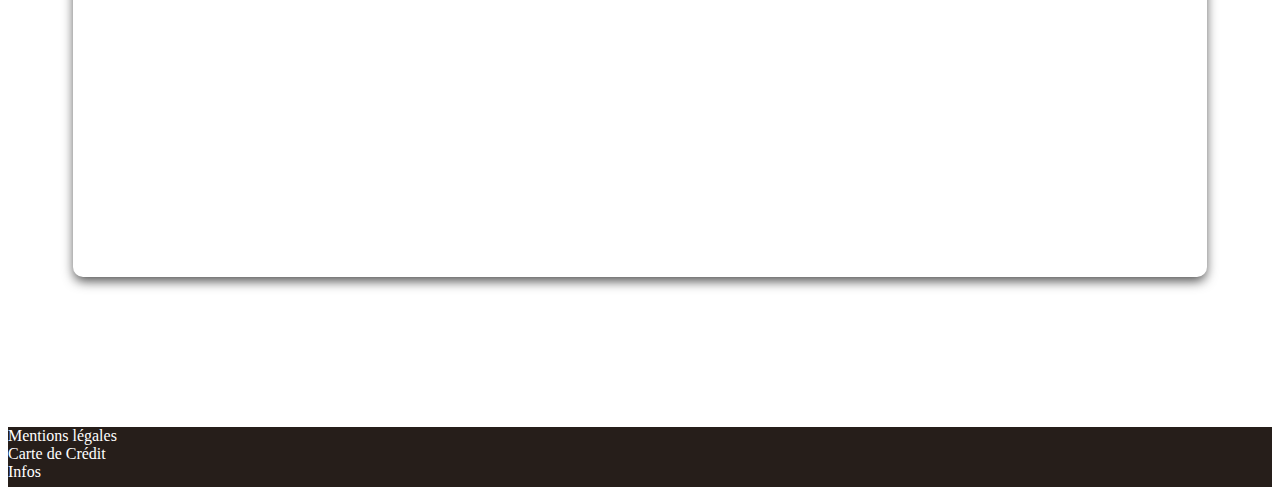
==== commit 727b6420: "maj site" ====
--- a/index.html
+++ b/index.html
@@ -30,9 +30,6 @@
     <link href="https://fonts.googleapis.com/css?family=Encode+Sans+Condensed:200,400,600,700|Indie+Flower|Rochester" rel="stylesheet">
     <link rel="stylesheet" href="assets/css/style.css">
 </head>
-<script>
-
-</script>
 <body>
     <header>
             <div class="jumbotron">
@@ -49,6 +46,7 @@
                                 <li class="nav-item"><a class="nav-link" href="restorants.html">Restorants</a></li>
                                 <li class="nav-item"><a class="nav-link" href="contact.html">Contact</a></li>
                             </ul>
+                            <h2 class="title-site">MQ</h2>
                     </nav>
             <main>
                 <section class="this-week wrapper">
@@ -56,11 +54,12 @@
                     <p>Lorem ipsum, dolor sit amet consectetur adipisicing elit. Dolorum, esse? Enim, eligendi quod repellendus quas deserunt nesciunt ut! Repudiandae facilis iste nisi temporibus dolores laborum accusamus eos vel sunt placeat!</p>
                     <figure><img src="assets/img/cette-semaine.jpg" alt="photo produit de la semaine"></figure>
                 </section><!-- end this-week-->
-                <div class="wrapper">
+
+                <div class="wrapper articles">
                 <div class="row">
                 <section class="news col-6">
                     <article>
-                        <h3>Nouveau plat, moule chocolat</h3>
+                        <h3>Nouveau plat, moule aubergine</h3>
                         <p>Lorem ipsum, dolor sit amet consectetur adipisicing elit. Dolorum, esse? Enim, eligendi quod repellendus quas deserunt nesciunt ut! Repudiandae facilis iste nisi temporibus dolores laborum accusamus eos vel sunt placeat!</p>
                         <figure><img src="assets/img/plat-3.jpg" alt="photo produit de la semaine"></figure>
                     </article>
@@ -73,12 +72,12 @@
                 </section><!-- end news-->
                 <section class="events col-6">
                     <article>
-                        <h3>Seulement cette semaine !</h3>
+                        <h3>L'espagne dans votre assiette</h3>
                         <p>Lorem ipsum, dolor sit amet consectetur adipisicing elit. Dolorum, esse? Enim, eligendi quod repellendus quas deserunt nesciunt ut! Repudiandae facilis iste nisi temporibus dolores laborum accusamus eos vel sunt placeat!</p>
                         <figure><img src="assets/img/plat.jpg" alt="photo produit de la semaine"></figure>
                     </article>
                     <article>
-                            <h3>Seulement cette semaine !</h3>
+                            <h3>Inauguration d'une nouvelle enseigne</h3>
                             <p>Lorem ipsum, dolor sit amet consectetur adipisicing elit. Dolorum, esse? Enim, eligendi quod repellendus quas deserunt nesciunt ut! Repudiandae facilis iste nisi temporibus dolores laborum accusamus eos vel sunt placeat!</p>
                             <figure><img src="assets/img/etablissement-1.jpg" alt="photo produit de la semaine"></figure>
                         </article>
--- a/assets/css/style.css
+++ b/assets/css/style.css
@@ -64,6 +64,16 @@
   width: 100%;
 }
 
+.title-site {
+  position: absolute;
+  top: 9px;
+  left: 50px;
+  color: #67412A;
+  font-family: "Rochester", cursive;
+  text-shadow: 2px 2px 3px rgba(255, 255, 255, 0.5);
+  display: none;
+}
+
 .nav-principal {
   margin: 100vh auto 0 auto;
   position: -webkit-sticky;
@@ -78,19 +88,20 @@
 .nav-link {
   font-family: "Rochester", cursive;
   font-size: 1.4em;
+  font-weight: 500;
   color: #261E1A;
+  transition: all 0.3s;
 }
 
-.active {
+.nav-principal .active {
   font-family: "Rochester", cursive;
   font-size: 1.4em;
   color: #E39B2A;
-  border-bottom: 8px solid #E39B2A;
 }
 
 .nav-link:hover {
   color: #67412A;
-  border-bottom: 8px solid #67412A;
+  transform: rotate(10deg);
 }
 
 main {
@@ -105,17 +116,18 @@
   margin: 0 auto 150px auto;
 }
 main .this-week {
-  padding-top: 50px;
-}
-main section, main article {
-  padding: 30px;
+  padding: 50px 30px 30px 30px;
 }
 main figure {
-  height: 400px;
+  height: 300px;
   overflow: hidden;
 }
 main figure img {
   width: 100%;
+}
+
+.articles section article {
+  padding: 30px;
 }
 
 footer {
@@ -160,9 +172,20 @@
 }
 
 .resto-status {
-  font: bold;
+  font-weight: 700;
+  background: #67412A;
+  padding: 2px 5px;
+  color: white;
 }
 
 .localisation {
   height: 400px;
-}+}
+
+.caption {
+  visibility: hidden;
+}
+
+.thumbnail a {
+  cursor: default;
+}
